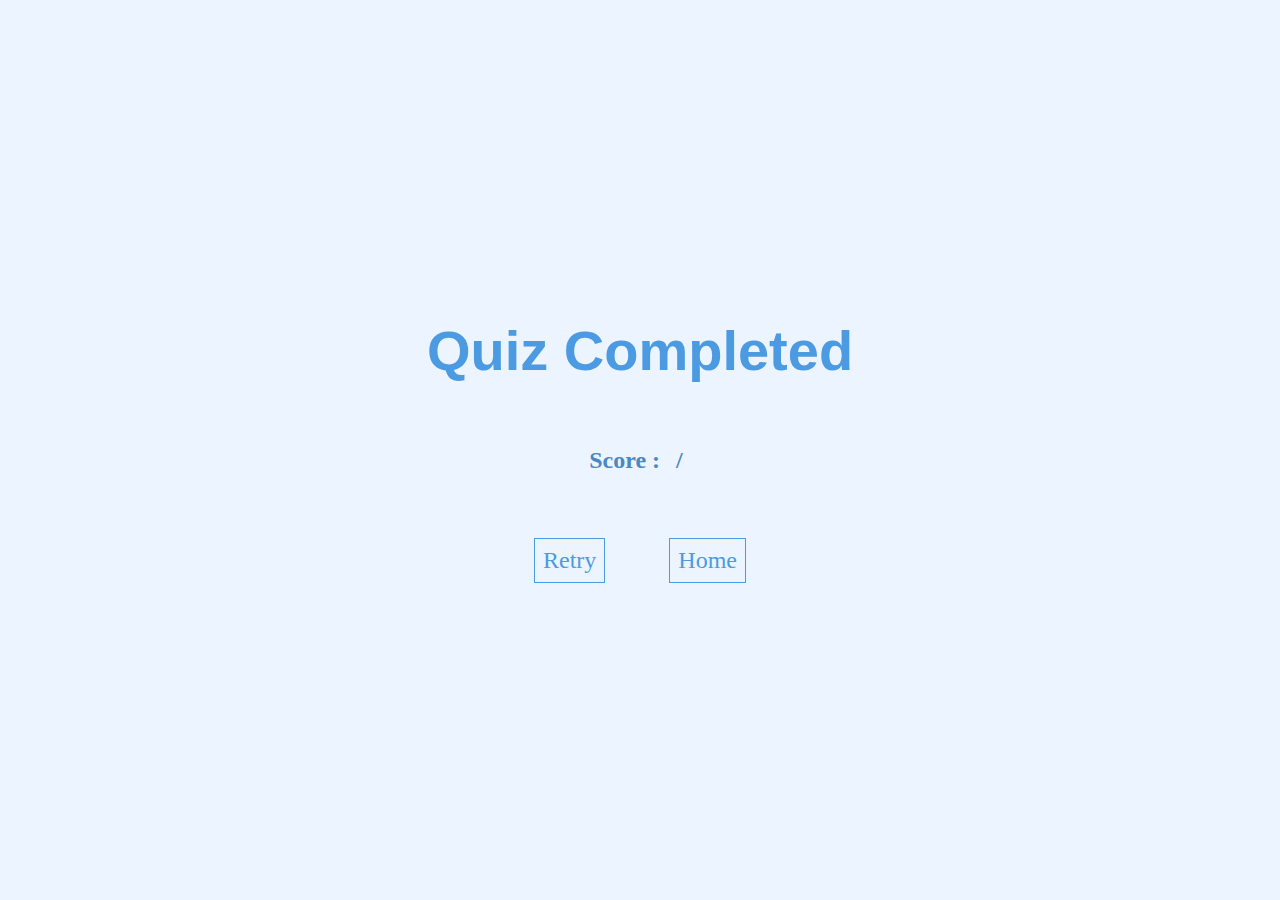
==== end.html @ 0f4c8cd6 "completed" ====
<!DOCTYPE html>
<html lang="en">
<head>
    <meta charset="UTF-8">
    <meta name="viewport" content="width=device-width, initial-scale=1.0">
    <title>Quiz App</title>
    <link rel="stylesheet" href="/style.css">
</head>
<body>
    <div class="container">
        <div class="home">
            <h1>Quiz Completed</h1>
            <h2 style="color: rgb(75, 136, 194);">Score : <span class="score"></span> / <span class="total"></span></h2>
            <div class="low">
                <a href="/game.html" class="btn retry-btn">Retry</a>
                <a href="/index.html" class="btn home-btn">Home</a>
            </div>
        </div>
    </div>

    <script>
        document.querySelector(".score").innerText = localStorage.getItem("score");
        document.querySelector(".total").innerText = localStorage.getItem("total");
    </script>
</body>
</html>
---- style.css ----
* {
    box-sizing: border-box;
    margin: 0;
    padding: 0;
    background-color: rgb(236, 245, 255);
}

body {
    height: 100vh;
    width: 100vw;
    display: flex;
    justify-content: center;
    align-items: center;
    padding: 2rem;
}

.container {
    height: 93%;
    width: 100%;
    display: flex;
    flex-direction: column;
    justify-content: center;
    align-items: center;
    margin: 0;
    padding: 0;
    background-color: rgb(236, 245, 255);
}

.home {
    display: flex;
    flex-direction: column;
    align-items: center;
}

h1 {
    color: rgb(76, 154, 225);
    font-family: 'Arial Nova', 'Arial', sans-serif;
    font-weight: bolder;
    font-size: 3.5rem;
    margin: 2rem;
}

a {
    color: rgb(76, 154, 225);
    border: solid 1px;
    font-size: 1.5rem;
    padding: 0.5rem;
    width: 60%;
    text-align: center;
    text-decoration: none;
    margin: 2rem;
}

.btn:hover {
    cursor: pointer;
    box-shadow: 0.4rem 0.4rem 0.4rem 0 rgba(127, 170, 230, 0.61);
}

.top {
    height: auto;
    width: 100%;
    max-width: 50rem;
    display: flex;
    justify-content: space-between;
    text-align: center;
    padding-bottom: 2rem;
    margin-bottom: 1%;
    margin-left: 2%;
    margin-right: 2%;
}

.pro-txt {
    text-align: left;
}

.progress {
    font-size: 1.5rem;
    display: flex;
    flex-direction: column;
    align-items: center;
    gap: 20%;
}

.score {
    font-size: 1.5rem;
    display: flex;
    flex-direction: column;
    align-items: center;
    gap: 10%;
}

.src-heading {
    font-family: Arial, Helvetica, sans-serif;
}

.src-num {
    font-size: 4rem;
    color: rgb(72, 154, 235);
    font-weight: bold;
    font-family: Arial, Helvetica, sans-serif;
}

.pro-bar {
    border: solid 1px;
    height: 35%;
    width: 180%;
    max-width: 120%;
}

.bar {
    height: 100%;
    width: 0%;
    background-color: rgb(76, 154, 225);
    transition: 0.3s;
}

.options {
    display: flex;
    width: 100%;
    max-width: 45%;
    flex-direction: column;
    gap: 3%;
    padding: 2%;
}

.opt {
    display: flex;
    height: 40%;
    align-items: center;
    border: 1px solid #ddd;
    background-color: #fff;
    text-align: left;
    width: 100%;
}

.opt-num {
    display: flex;
    flex: 0 0 50px;
    justify-content: center;
    align-items: center;
    background-color: rgb(76, 154, 233);
    height: 100%;
    width: 100%;
    color: #fff;
    font-family: Arial, Helvetica, sans-serif;
    font-size: 1.3rem;
}

.opt-txt {
    width: 100%;
    padding-top: 2%;
    padding-bottom: 2%;
    padding-left: 2%;
    padding-right: 2%;
    font-family: Arial, Helvetica, sans-serif;
    font-size: 1.3rem;
}

.question {
    font-size: 250%;
    margin-bottom: 2%;
    text-align: center;
    width: 100%;
    font-weight: bold;
    font-family: Arial, Helvetica, sans-serif;
    height: auto;
}

.correct {
    background-color: rgb(59, 218, 59);
}

.incorrect {
    background-color: red;
}

.low{
    display: flex;
}
h2{
    display: flex;
    margin: 2rem;
    gap: 0.5rem;
}
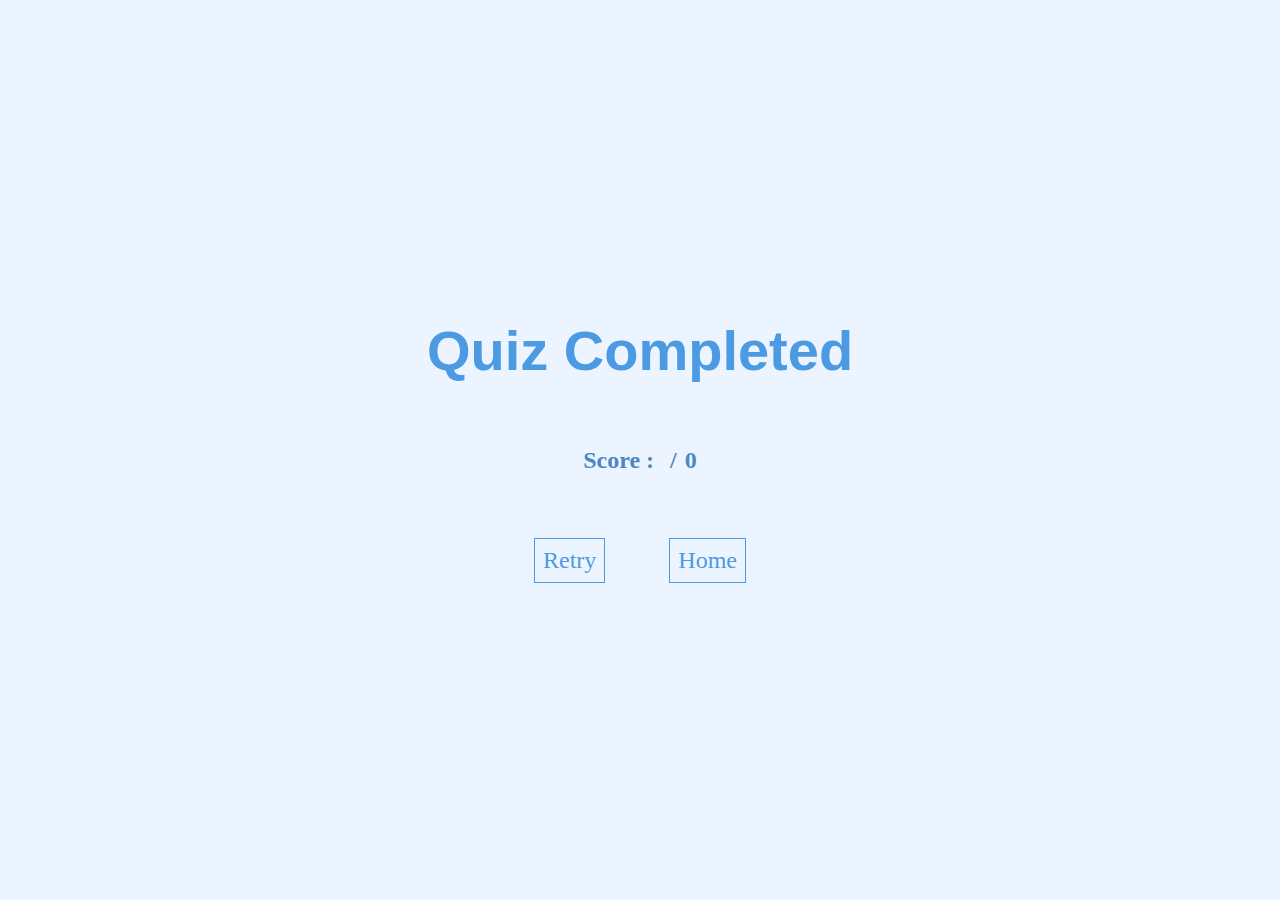
==== commit e9235492: "name changed" ====
--- a/end.html
+++ b/end.html
@@ -4,7 +4,7 @@
     <meta charset="UTF-8">
     <meta name="viewport" content="width=device-width, initial-scale=1.0">
     <title>Quiz App</title>
-    <link rel="stylesheet" href="/style.css">
+    <link rel="stylesheet" href="style.css">
 </head>
 <body>
     <div class="container">
@@ -12,15 +12,15 @@
             <h1>Quiz Completed</h1>
             <h2 style="color: rgb(75, 136, 194);">Score : <span class="score"></span> / <span class="total"></span></h2>
             <div class="low">
-                <a href="/game.html" class="btn retry-btn">Retry</a>
-                <a href="/index.html" class="btn home-btn">Home</a>
+                <a href="game.html" class="btn retry-btn">Retry</a>
+                <a href="index.html" class="btn home-btn">Home</a>
             </div>
         </div>
     </div>
 
     <script>
         document.querySelector(".score").innerText = localStorage.getItem("score");
-        document.querySelector(".total").innerText = localStorage.getItem("total");
+        document.querySelector(".total").innerText = localStorage.getItem("total")*10;
     </script>
 </body>
 </html>--- a/style.css
+++ b/style.css
@@ -71,6 +71,7 @@
 
 .pro-txt {
     text-align: left;
+    display: flex;
 }
 
 .progress {
